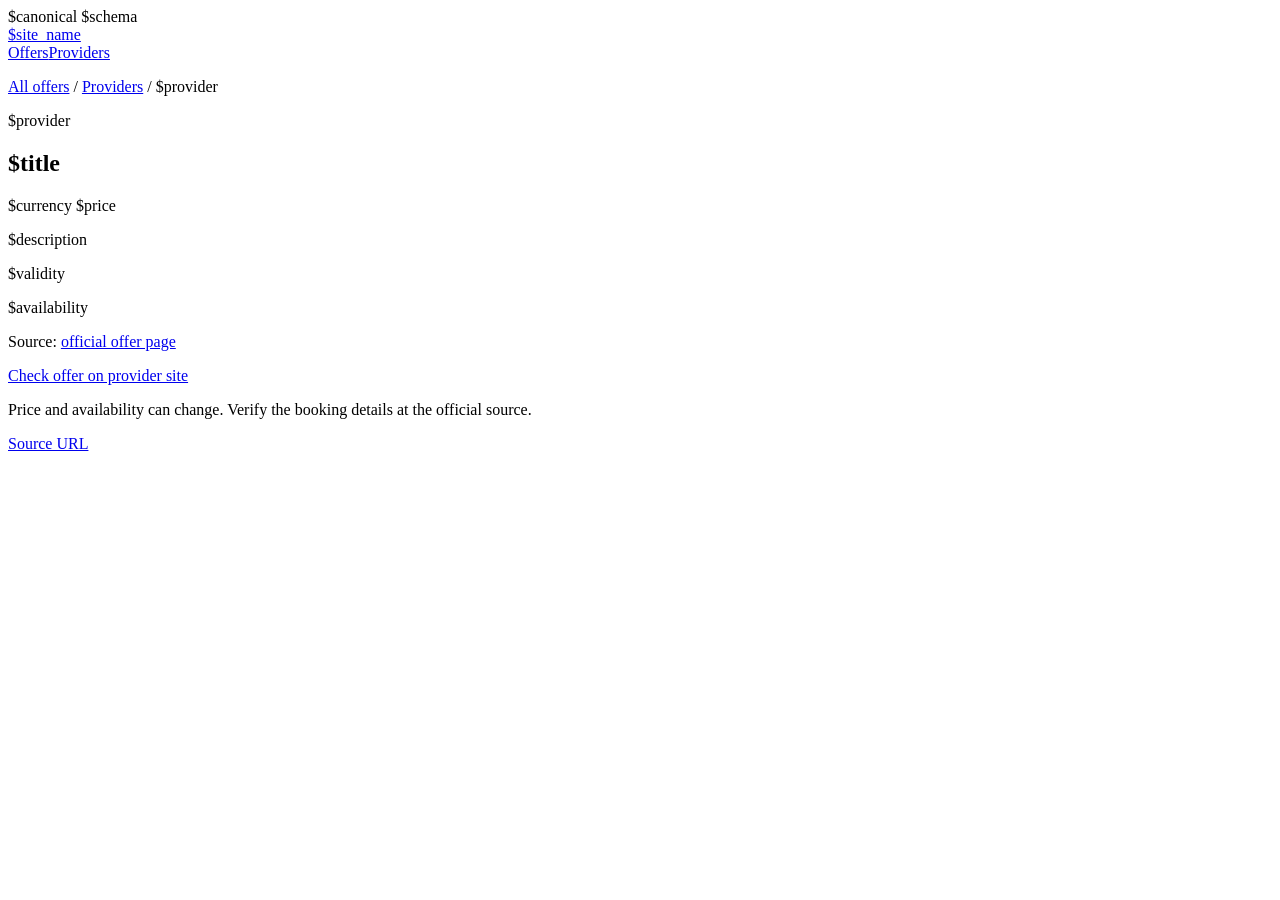
==== templates/deal.html @ d4d1f3b5 "Build Layover Ledger travel offer site" ====
<!doctype html>
<html lang="en-US">
<head>
  <meta charset="utf-8">
  <meta name="viewport" content="width=device-width, initial-scale=1">
  <title>$title | $site_name</title>
  <meta name="description" content="$title. Observed price: $currency $price. Confirm current terms on the official provider page.">
  $canonical
  <meta property="og:type" content="product">
  <meta property="og:title" content="$title | $site_name">
  <meta property="og:description" content="Observed price: $currency $price. Check the official source for current availability and terms.">
  <meta name="twitter:card" content="summary">
  <meta name="twitter:title" content="$title | $site_name">
  <meta name="twitter:description" content="Observed price: $currency $price. Verify current terms with the provider.">
  <link rel="stylesheet" href="/style.css">
  $schema
</head>
<body>
  <header class="site-header"><a class="brand" href="/">$site_name</a><nav><a href="/">Offers</a><a href="/compare/">Providers</a></nav></header>
  <main><p class="eyebrow"><a href="/">All offers</a> / <a href="/compare/">Providers</a> / $provider</p><article class="deal-detail"><p class="eyebrow">$provider</p><h1>$title</h1><p class="price large">$currency $price</p><p>$description</p><p>$validity</p><p>$availability</p><p>Source: <a href="$source_url" rel="nofollow noopener">official offer page</a></p><a class="button" href="$url" rel="nofollow noopener">Check offer on provider site</a></article><p class="notice">Price and availability can change. Verify the booking details at the official source.</p></main>
  <footer><p><a href="$source_url" rel="nofollow noopener">Source URL</a></p></footer>
</body>
</html>
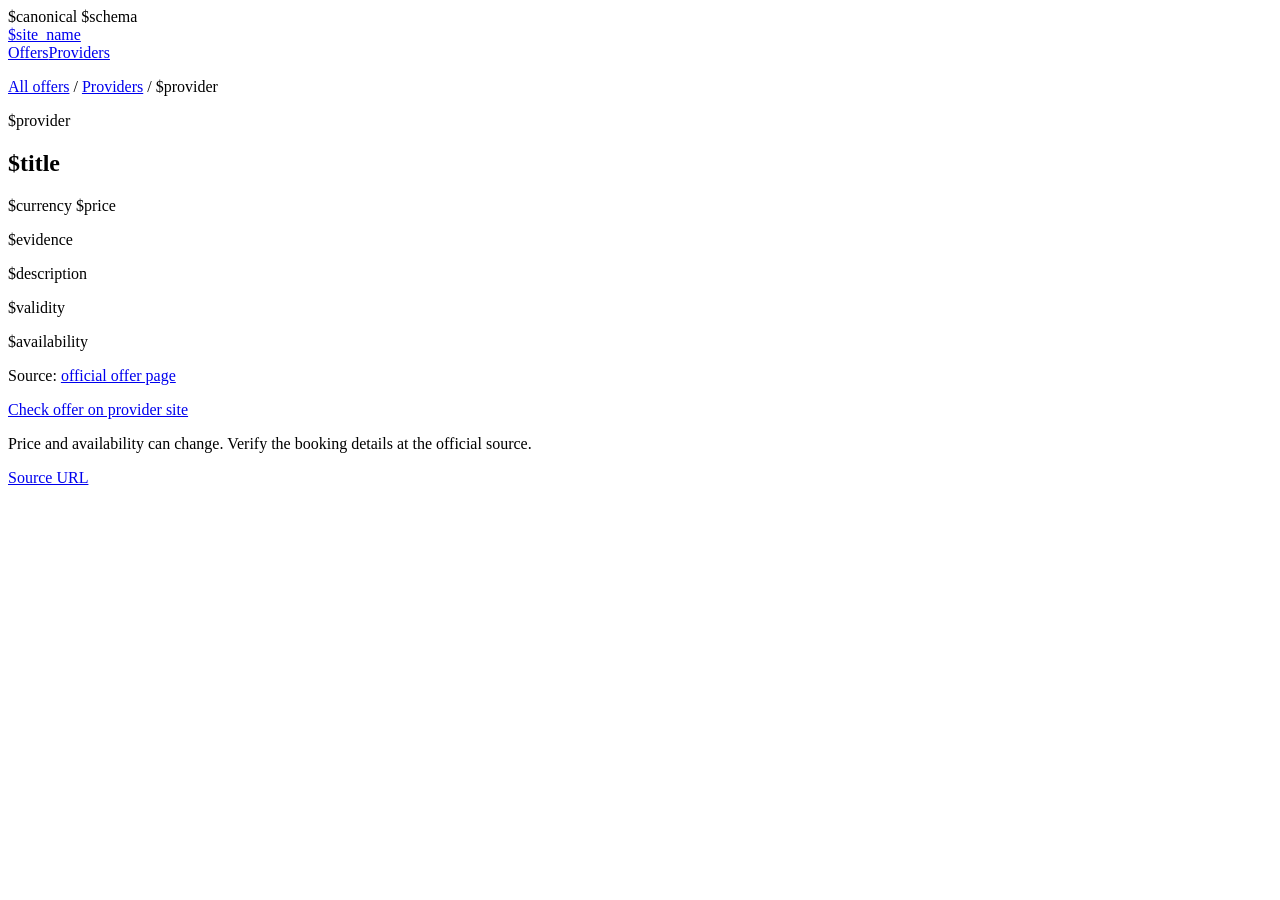
==== commit da10ddbb: "Read prices printed on official offer pages instead of only JSON-LD - add extract.py: DOM card detec" ====
--- a/templates/deal.html
+++ b/templates/deal.html
@@ -17,7 +17,7 @@
 </head>
 <body>
   <header class="site-header"><a class="brand" href="/">$site_name</a><nav><a href="/">Offers</a><a href="/compare/">Providers</a></nav></header>
-  <main><p class="eyebrow"><a href="/">All offers</a> / <a href="/compare/">Providers</a> / $provider</p><article class="deal-detail"><p class="eyebrow">$provider</p><h1>$title</h1><p class="price large">$currency $price</p><p>$description</p><p>$validity</p><p>$availability</p><p>Source: <a href="$source_url" rel="nofollow noopener">official offer page</a></p><a class="button" href="$url" rel="nofollow noopener">Check offer on provider site</a></article><p class="notice">Price and availability can change. Verify the booking details at the official source.</p></main>
+  <main><p class="eyebrow"><a href="/">All offers</a> / <a href="/compare/">Providers</a> / $provider</p><article class="deal-detail"><p class="eyebrow">$provider</p><h1>$title</h1><p class="price large">$currency $price</p>$evidence<p>$description</p><p>$validity</p><p>$availability</p><p>Source: <a href="$source_url" rel="nofollow noopener">official offer page</a></p><a class="button" href="$url" rel="nofollow noopener">Check offer on provider site</a></article><p class="notice">Price and availability can change. Verify the booking details at the official source.</p></main>
   <footer><p><a href="$source_url" rel="nofollow noopener">Source URL</a></p></footer>
 </body>
 </html>
